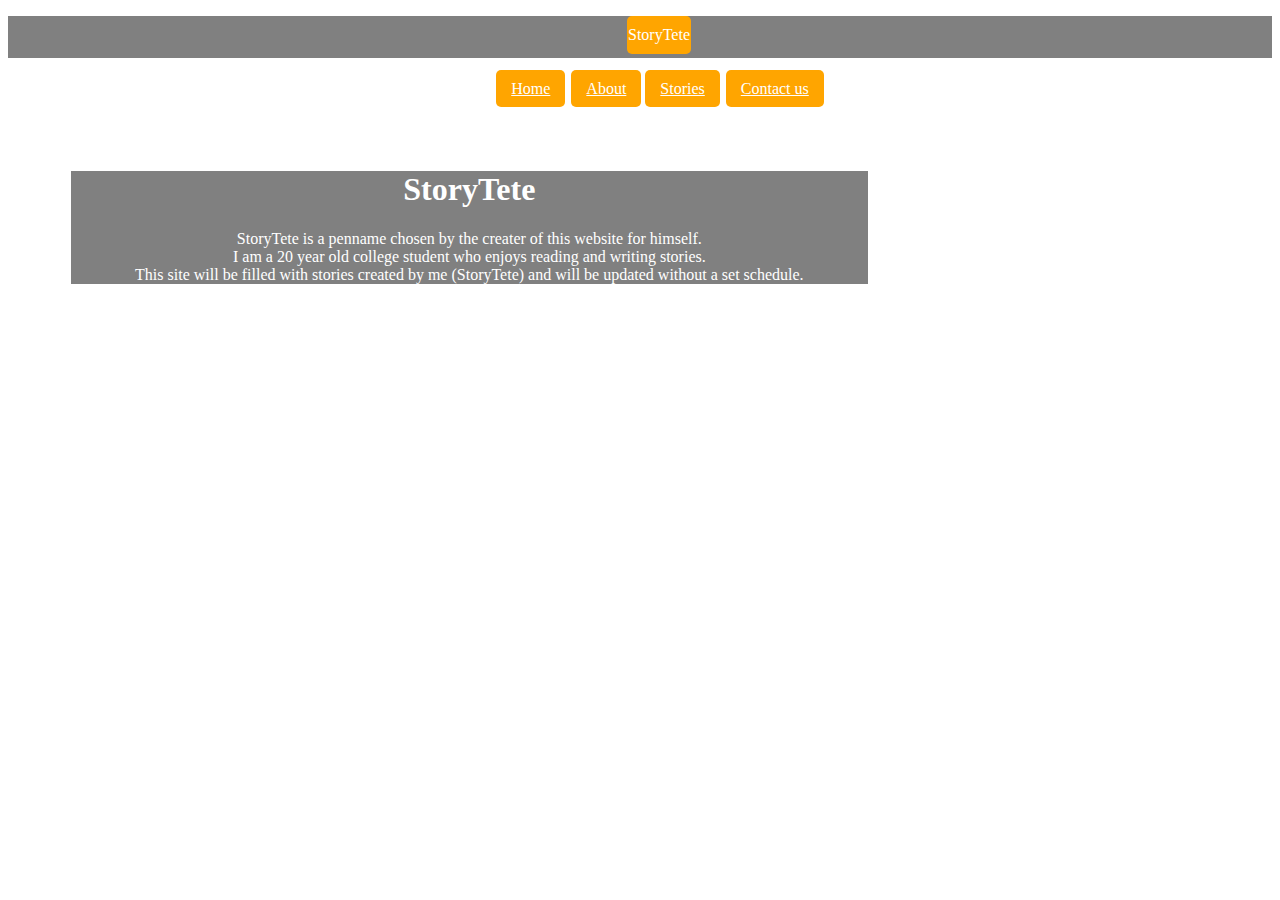
==== about.html @ 065b7306 "Added websites" ====
<!Doctype html>
<html>
<head>
<!-- Latest compiled and minified CSS -->
<link rel="stylesheet" href="https://maxcdn.bootstrapcdn.com/bootstrap/3.3.6/css/bootstrap.min.css" integrity="sha384-1q8mTJOASx8j1Au+a5WDVnPi2lkFfwwEAa8hDDdjZlpLegxhjVME1fgjWPGmkzs7" crossorigin="anonymous">

<link rel="stylesheet" type="text/css" href="example.css">
<title>About</title>
</head>

<body>
	<div class="nav">
			<div class="container">
				<ul class="pull-left">
					<li id="header">StoryTete<li>
				</ul>
				<ul class="pull-right">
					<li><a href="storytete.html">Home</a></li>
					<li><a href="about.html">About</a><li>
					<li class="dropdown"><a href="stories.html">Stories</a>
						<ul>
							<li><a href="fanfiction.html">fanfiction</a></i>
					 		<li><a href="mystories.html">Original Stories</a></li>
					 	</ul>
					 </li>
					<li><a href="contact.html">Contact us</a></li>
				</ul>
			</div>

	<div class="body">
		<h1>StoryTete</h1>
		<p1>StoryTete is a penname chosen by the creater of this website for himself. <br>
			I am a 20 year old college student who enjoys reading and writing stories.<br>
			This site will be filled with stories created by me (StoryTete) and will be updated without a set schedule.<br>
			</p1>
	</div>


</body>



</html>
---- example.css ----
.nav{
	height:42px;
	width: 100%;
	background-color: gray;
	text-align: center;
}

.nav li{
	padding: 10px 1px;
	display: inline-block;
}

.nav a{
	color: white;
	border-radius: 5px;
	background-color: orange;
	height: 50px;
	width: 50px;
	padding: 10px 15px;
}

.body a{
	color: white;
	background-color: gray;
	border-radius: 0px;
	height: 0px;
	width: 0px;
	padding: 0px 0px;
}

a:hover{
	color: #33FFFF;
}

#header{
	background-color: orange;
	color: white;
	border-radius: 5px;
}

.body{
	color: white;
	text-align: center;
	background-color: gray;
	margin: 5% 5%;
	width: 63%;
	position: left;
}

body{
	background: url("http://40.media.tumblr.com/a454c47128c43e5a43c6944b252ee3b9/tumblr_nkxg68TCJa1shjn8co1_1280.png") fixed no-repeat bottom right;
	background-size: 50% 100%;
}

.story{
	text-align:left;
}

.nav a:hover{
	background-color: #33FFFF;
	color: gray;
}

.dropdown li{
	padding: 10px 1px;
}

.dropdown ul{
	position: absolute;
	top:100%;
	color: white;
	width: 140px;
	display: none;
	background-color: orange;
	padding: 0px 0px;
}

.dropdown:hover ul{
	display: block;
	text-align: left center;
}
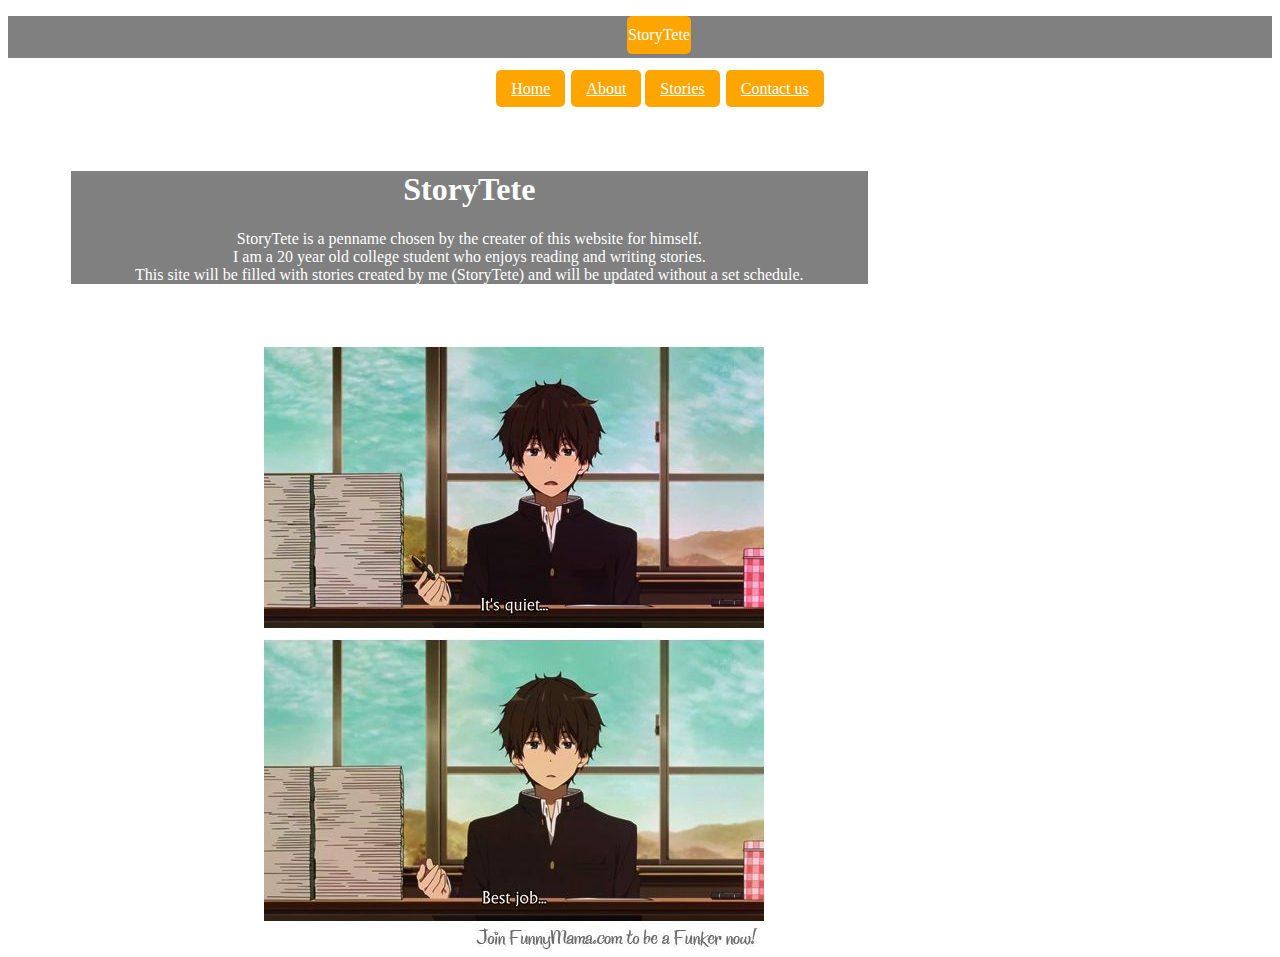
==== commit 5762f8be: "update including index link" ====
--- a/about.html
+++ b/about.html
@@ -15,7 +15,7 @@
 					<li id="header">StoryTete<li>
 				</ul>
 				<ul class="pull-right">
-					<li><a href="storytete.html">Home</a></li>
+					<li><a href="index.html">Home</a></li>
 					<li><a href="about.html">About</a><li>
 					<li class="dropdown"><a href="stories.html">Stories</a>
 						<ul>
@@ -34,8 +34,9 @@
 			This site will be filled with stories created by me (StoryTete) and will be updated without a set schedule.<br>
 			</p1>
 	</div>
-
-
+	<div class="pic">
+		<img src="pics/oreki-job.jpg"/>
+	</div>
 </body>
 
 
--- a/example.css
+++ b/example.css
@@ -47,6 +47,11 @@
 	position: left;
 }
 
+.pic{
+	position: left;
+	margin-left: -20%;
+}
+
 body{
 	background: url("http://40.media.tumblr.com/a454c47128c43e5a43c6944b252ee3b9/tumblr_nkxg68TCJa1shjn8co1_1280.png") fixed no-repeat bottom right;
 	background-size: 50% 100%;
